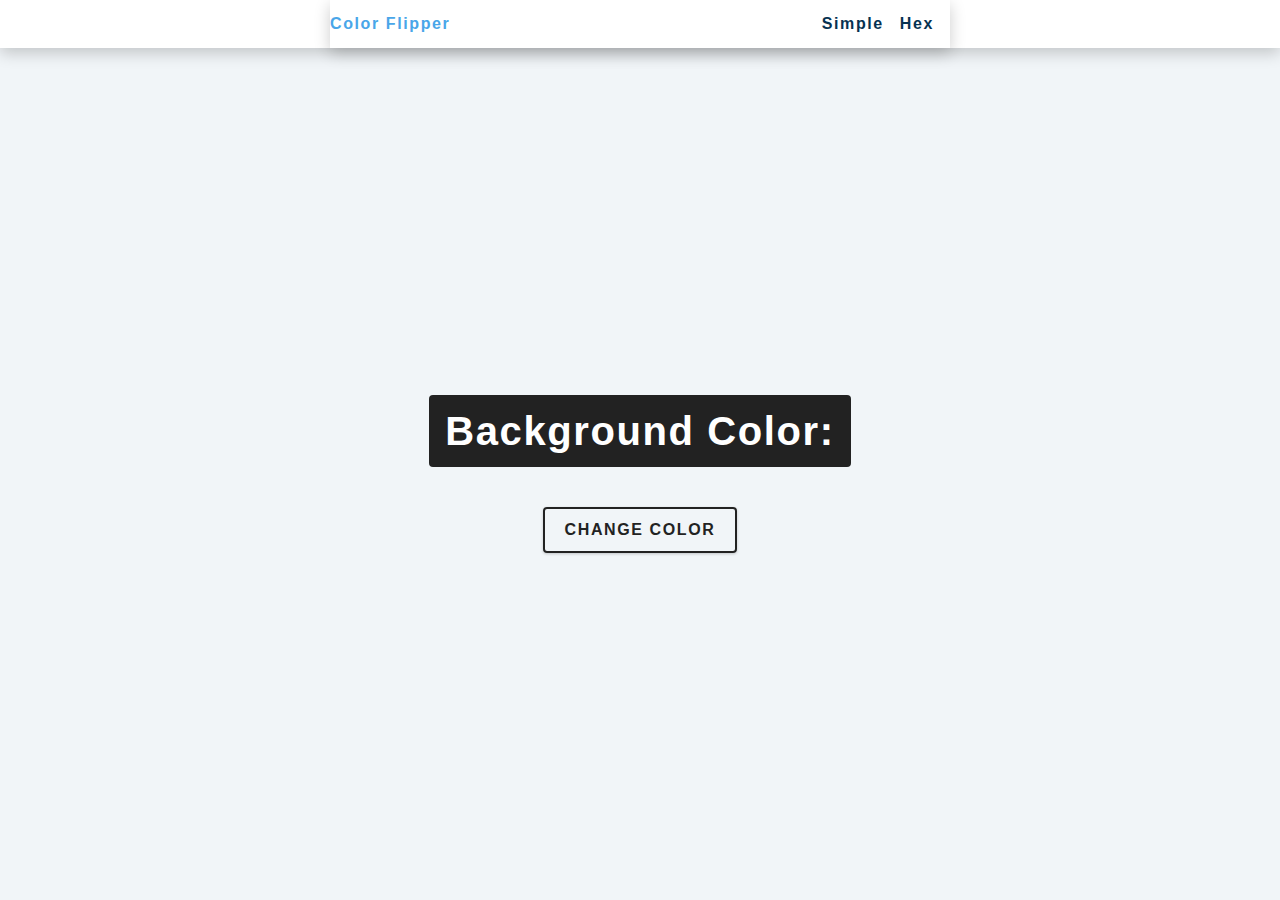
==== background color random/index.html @ 1d4cfcba "site completo" ====
<!DOCTYPE html>
<html lang="en">
  <head>
    <meta charset="UTF-8" />
    <meta name="viewport" content="width=device-width, initial-scale=1.0" />
    <title>Document</title>
    <!-- styles -->
    <link rel="stylesheet" href="styles.css" />
  </head>
  <body>
    <nav>
      <nav class="nav-center">
        <h4>Color flipper</h4>
        <ul class="nav-links">
          <li>
            <a href="index.html">Simple</a>
          </li>
          <li>
            <a href="hex.html">Hex</a>
          </li>
        </ul>
      </nav>
    </nav>
    <main>
      <div class="container">
        <h2>Background Color: <span class="color"> </span></h2>
        <button class="btn btn-hero" id="btn">Change Color</button>
      </div>
    </main>
    <!-- JavaScript -->
    <script src="index.js" src="hex.js"></script>
  </body>
</html>
---- background color random/styles.css ----
/*
=============== 
Variables
===============
*/

:root {
  /* dark shades of primary color*/
  --clr-primary-1: hsl(205, 86%, 17%);
  --clr-primary-2: hsl(205, 77%, 27%);
  --clr-primary-3: hsl(205, 72%, 37%);
  --clr-primary-4: hsl(205, 63%, 48%);
  /* primary/main color */
  --clr-primary-5: hsl(205, 78%, 60%);
  /* lighter shades of primary color */
  --clr-primary-6: hsl(205, 89%, 70%);
  --clr-primary-7: hsl(205, 90%, 76%);
  --clr-primary-8: hsl(205, 86%, 81%);
  --clr-primary-9: hsl(205, 90%, 88%);
  --clr-primary-10: hsl(205, 100%, 96%);
  /* darkest grey - used for headings */
  --clr-grey-1: hsl(209, 61%, 16%);
  --clr-grey-2: hsl(211, 39%, 23%);
  --clr-grey-3: hsl(209, 34%, 30%);
  --clr-grey-4: hsl(209, 28%, 39%);
  /* grey used for paragraphs */
  --clr-grey-5: hsl(210, 22%, 49%);
  --clr-grey-6: hsl(209, 23%, 60%);
  --clr-grey-7: hsl(211, 27%, 70%);
  --clr-grey-8: hsl(210, 31%, 80%);
  --clr-grey-9: hsl(212, 33%, 89%);
  --clr-grey-10: hsl(210, 36%, 96%);
  --clr-white: #fff;
  --clr-red-dark: hsl(360, 67%, 44%);
  --clr-red-light: hsl(360, 71%, 66%);
  --clr-green-dark: hsl(125, 67%, 44%);
  --clr-green-light: hsl(125, 71%, 66%);
  --clr-black: #222;
  --ff-primary: "Roboto", sans-serif;
  --ff-secondary: "Open Sans", sans-serif;
  --transition: all 0.3s linear;
  --spacing: 0.1rem;
  --radius: 0.25rem;
  --light-shadow: 0 5px 15px rgba(0, 0, 0, 0.1);
  --dark-shadow: 0 5px 15px rgba(0, 0, 0, 0.2);
  --max-width: 1170px;
  --fixed-width: 620px;
}
/*
=============== 
Global Styles
===============
*/

*,
::after,
::before {
  margin: 0;
  padding: 0;
  box-sizing: border-box;
}
body {
  font-family: var(--ff-secondary);
  background: var(--clr-grey-10);
  color: var(--clr-grey-1);
  line-height: 1.5;
  font-size: 0.875rem;
}
ul {
  list-style-type: none;
}
a {
  text-decoration: none;
}
h1,
h2,
h3,
h4 {
  letter-spacing: var(--spacing);
  text-transform: capitalize;
  line-height: 1.25;
  margin-bottom: 0.75rem;
  font-family: var(--ff-primary);
}
h1 {
  font-size: 3rem;
}
h2 {
  font-size: 2rem;
}
h3 {
  font-size: 1.25rem;
}
h4 {
  font-size: 0.875rem;
}
p {
  margin-bottom: 1.25rem;
  color: var(--clr-grey-5);
}
@media screen and (min-width: 800px) {
  h1 {
    font-size: 4rem;
  }
  h2 {
    font-size: 2.5rem;
  }
  h3 {
    font-size: 1.75rem;
  }
  h4 {
    font-size: 1rem;
  }
  body {
    font-size: 1rem;
  }
  h1,
  h2,
  h3,
  h4 {
    line-height: 1;
  }
}
/*  global classes */

/* section */
.section {
  padding: 5rem 0;
}

.section-center {
  width: 90vw;
  margin: 0 auto;
  max-width: 1170px;
}
@media screen and (min-width: 992px) {
  .section-center {
    width: 95vw;
  }
}
main {
  min-height: 100vh;
  display: grid;
  place-items: center;
}

/*
=============== 
Nav
===============
*/
nav {
  background: var(--clr-white);
  height: 3rem;
  display: grid;
  align-items: center;
  box-shadow: var(--dark-shadow);
}
.nav-center {
  width: 90vw;
  max-width: var(--fixed-width);
  margin: 0 auto;
  display: flex;
  align-items: center;
  justify-content: space-between;
}
.nav-center h4 {
  margin-bottom: 0;
  color: var(--clr-primary-5);
}
.nav-links {
  display: flex;
}
nav a {
  text-transform: capitalize;
  font-weight: 700;
  font-size: 1rem;
  color: var(--clr-primary-1);
  letter-spacing: var(--spacing);
  margin-right: 1rem;
}
nav a:hover {
  color: var(--clr-primary-5);
}
/*
=============== 
Container
===============
*/
main {
  min-height: calc(100vh - 3rem);
  display: grid;
  place-items: center;
}
.container {
  text-align: center;
}
.container h2 {
  background: var(--clr-black);
  color: var(--clr-white);
  padding: 1rem;
  border-radius: var(--radius);
  margin-bottom: 2.5rem;
}
.color {
  color: var(--clr-primary-5);
}
.btn-hero {
  font-family: var(--ff-primary);
  text-transform: uppercase;
  background: transparent;
  color: var(--clr-black);
  letter-spacing: var(--spacing);
  display: inline-block;
  font-weight: 700;
  transition: var(--transition);
  border: 2px solid var(--clr-black);
  cursor: pointer;
  box-shadow: 0 1px 3px rgba(0, 0, 0, 0.2);
  border-radius: var(--radius);
  font-size: 1rem;
  padding: 0.75rem 1.25rem;
}
.btn-hero:hover {
  color: var(--clr-white);
  background: var(--clr-black);
}
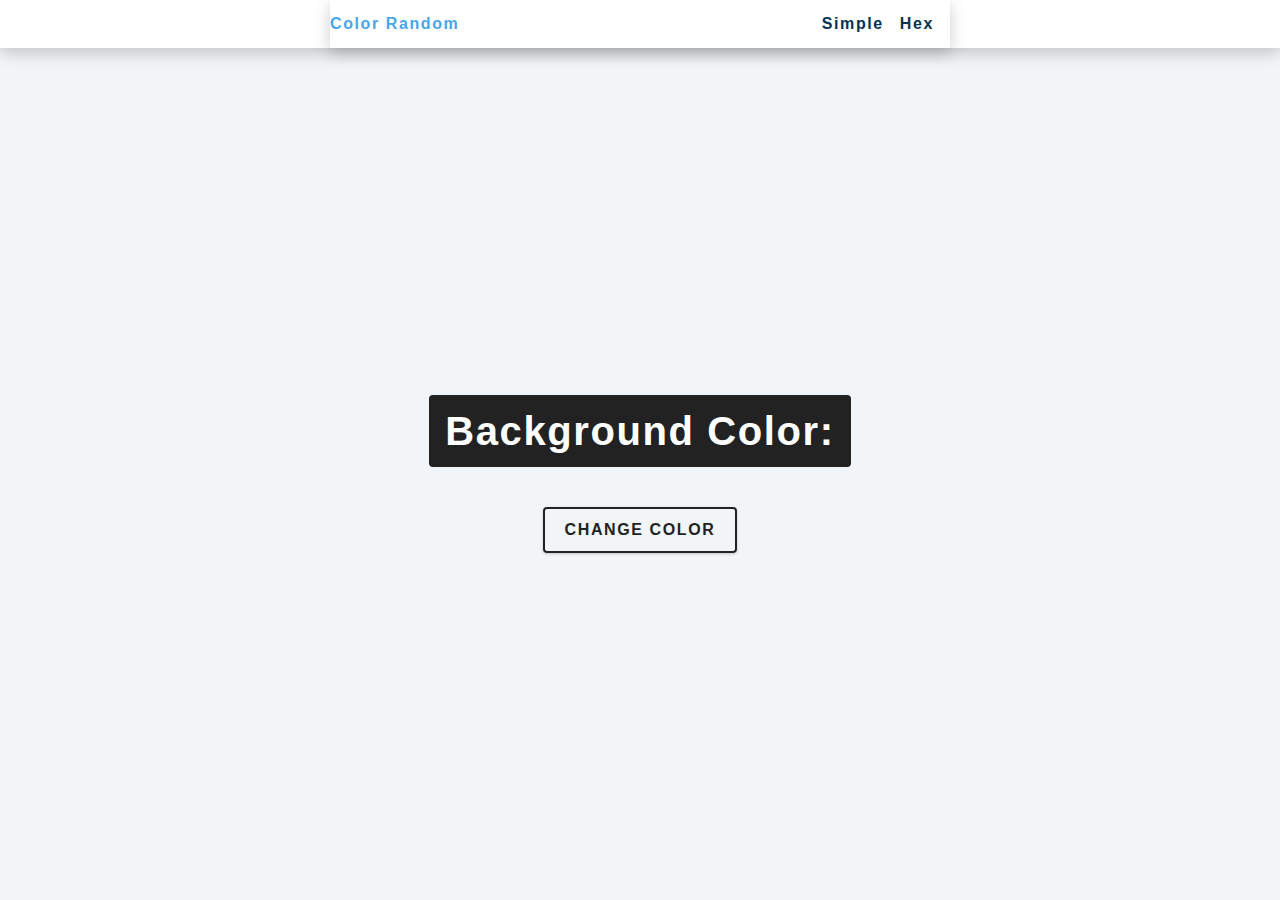
==== commit 79427108: "Update index.html" ====
--- a/background color random/index.html
+++ b/background color random/index.html
@@ -10,7 +10,7 @@
   <body>
     <nav>
       <nav class="nav-center">
-        <h4>Color flipper</h4>
+        <h4>Color Random</h4>
         <ul class="nav-links">
           <li>
             <a href="index.html">Simple</a>
